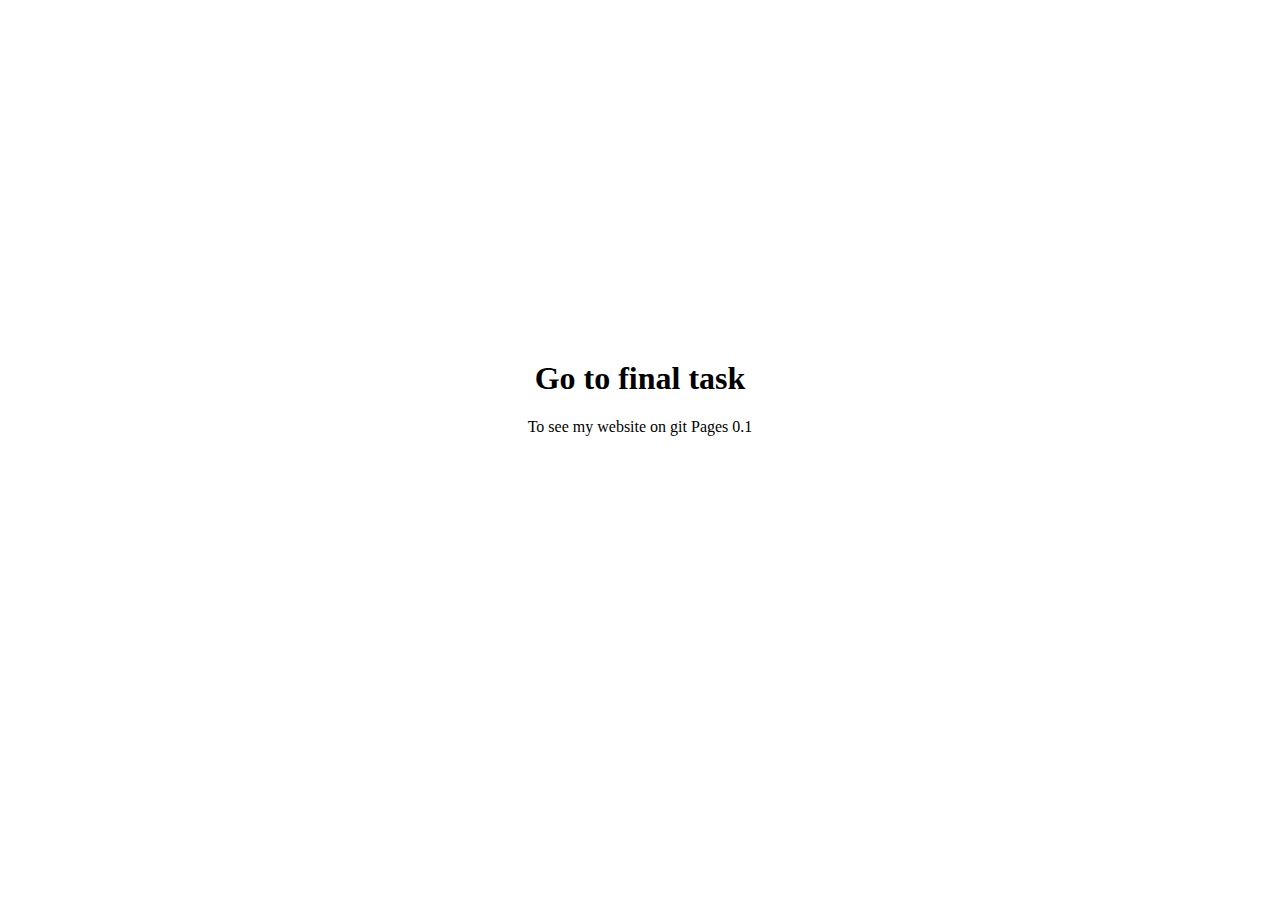
==== index.html @ 4fd56bca "step 1" ====
<!DOCTYPE html>
<html lang = "en">
<head>
   <meta charset = "UTF-8">
   <link rel = "stylesheet" href = "css/style.css">
   <title>gitHub Only</title>
</head>
<body>
<div class="gitHub_Only">
   <a href = "start.html"><h1>Go to final task</h1></a>
   <p>To see my website on git Pages 0.1</p>
</div>
</body>
</html>
---- css/style.css ----
/*mobile 375px => tablet 768px => desktop 1024px*/
@import "header.css";
@import "footer.css";

.gitHub_Only {
    margin: 40vh auto 0;
    text-align: center;
}

hr{
    background-color: #e5e5e5;
    border: 0;
    border-bottom:1px solid #e5e5e5;
    border-left:40px solid rgba(238, 238, 238, .1) ;
    border-right:40px solid rgba(238, 238, 238, .1);
    max-width: 1300px;
    height:1px;
    margin: 0 auto;
}


@font-face {
    font-family: 'Roboto';
    font-style: normal;
    font-weight: 400;
    src: url('../fonts/roboto-v20-latin-regular.eot'); /* IE9 Compat Modes */
    src: local('Roboto'), local('Roboto-Regular'),
    url('../fonts/roboto-v20-latin-regular.eot?#iefix') format('embedded-opentype'), /* IE6-IE8 */ url('../fonts/roboto-v20-latin-regular.woff2') format('woff2'), /* Super Modern Browsers */ url('../fonts/roboto-v20-latin-regular.woff') format('woff'), /* Modern Browsers */ url('../fonts/roboto-v20-latin-regular.ttf') format('truetype'), /* Safari, Android, iOS */ url('../fonts/roboto-v20-latin-regular.svg#Roboto') format('svg'); /* Legacy iOS */
}

@font-face {
    font-family: 'Roboto';
    font-style: normal;
    font-weight: 700;
    src: url('../fonts/roboto-v20-latin-700.eot'); /* IE9 Compat Modes */
    src: local('Roboto Bold'), local('Roboto-Bold'),
    url('../fonts/roboto-v20-latin-700.eot?#iefix') format('embedded-opentype'), /* IE6-IE8 */ url('../fonts/roboto-v20-latin-700.woff2') format('woff2'), /* Super Modern Browsers */ url('../fonts/roboto-v20-latin-700.woff') format('woff'), /* Modern Browsers */ url('../fonts/roboto-v20-latin-700.ttf') format('truetype'), /* Safari, Android, iOS */ url('../fonts/roboto-v20-latin-700.svg#Roboto') format('svg'); /* Legacy iOS */
}

@font-face {
    font-family: 'Open Sans';
    font-style: normal;
    font-weight: 400;
    src: url('../fonts/open-sans-v17-latin-regular.eot'); /* IE9 Compat Modes */
    src: local('Open Sans Regular'), local('OpenSans-Regular'),
    url('../fonts/open-sans-v17-latin-regular.eot?#iefix') format('embedded-opentype'), /* IE6-IE8 */ url('../fonts/open-sans-v17-latin-regular.woff2') format('woff2'), /* Super Modern Browsers */ url('../fonts/open-sans-v17-latin-regular.woff') format('woff'), /* Modern Browsers */ url('../fonts/open-sans-v17-latin-regular.ttf') format('truetype'), /* Safari, Android, iOS */ url('../fonts/open-sans-v17-latin-regular.svg#OpenSans') format('svg'); /* Legacy iOS */
}

@font-face {
    font-family: 'Open Sans';
    font-style: italic;
    font-weight: 700;
    src: url('../fonts/open-sans-v17-latin-700italic.eot'); /* IE9 Compat Modes */
    src: local('Open Sans Bold Italic'), local('OpenSans-BoldItalic'),
    url('../fonts/open-sans-v17-latin-700italic.eot?#iefix') format('embedded-opentype'), /* IE6-IE8 */ url('../fonts/open-sans-v17-latin-700italic.woff2') format('woff2'), /* Super Modern Browsers */ url('../fonts/open-sans-v17-latin-700italic.woff') format('woff'), /* Modern Browsers */ url('../fonts/open-sans-v17-latin-700italic.ttf') format('truetype'), /* Safari, Android, iOS */ url('../fonts/open-sans-v17-latin-700italic.svg#OpenSans') format('svg'); /* Legacy iOS */
}

.container {
    max-width: 1200px;
    padding: 0 20px;
    min-width: 335px;
    margin: 0 auto;
}
@media (max-width: 768px) {
    footer .container {
        overflow: hidden;
    }
}
a {
    text-decoration: none;
    letter-spacing: 0px;
    color: #000000;
    font-family: "Roboto";
    font-weight: 400;
}
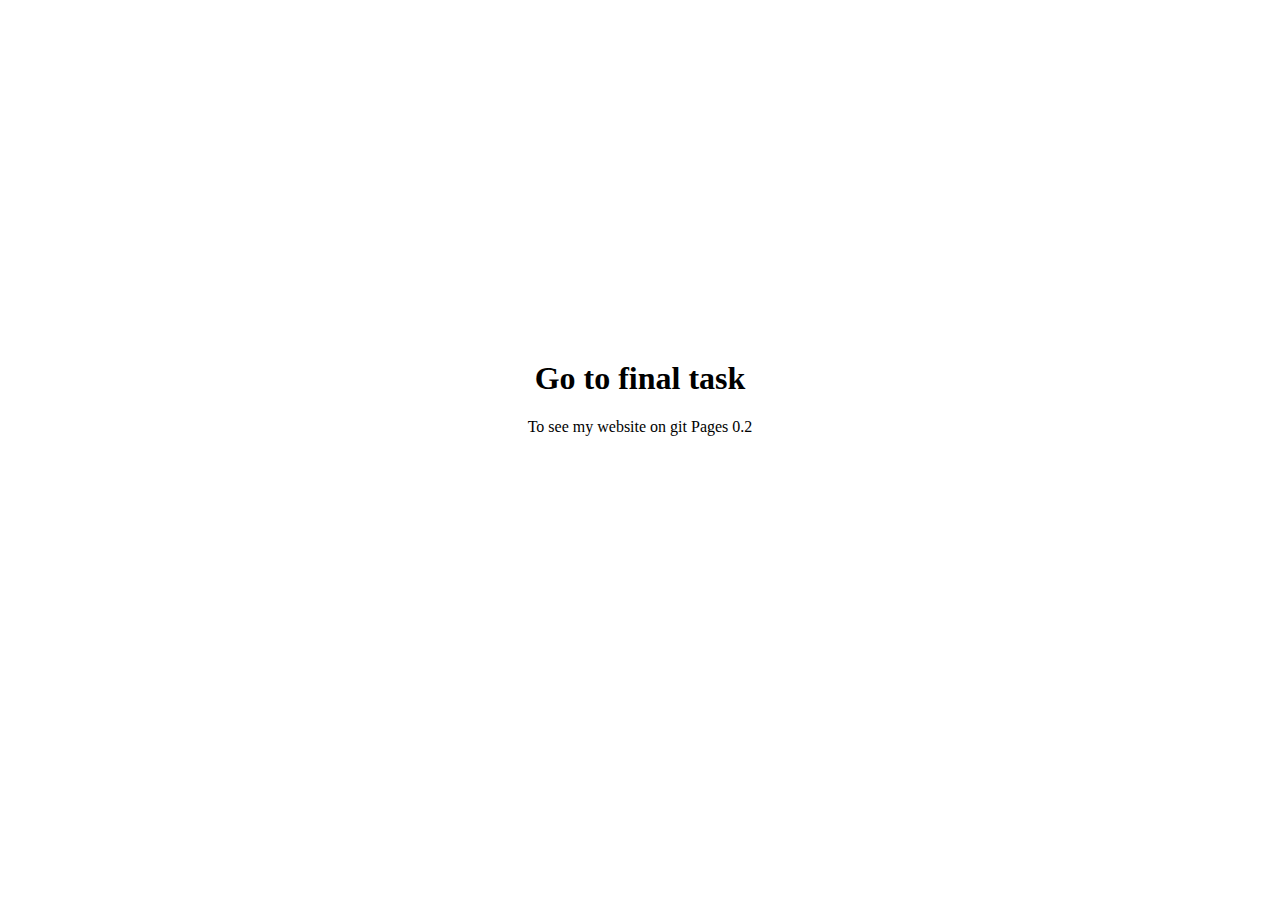
==== commit d79f12bb: "0.2" ====
--- a/index.html
+++ b/index.html
@@ -8,7 +8,7 @@
 <body>
 <div class="gitHub_Only">
    <a href = "start.html"><h1>Go to final task</h1></a>
-   <p>To see my website on git Pages 0.1</p>
+   <p>To see my website on git Pages 0.2</p>
 </div>
 </body>
 </html>